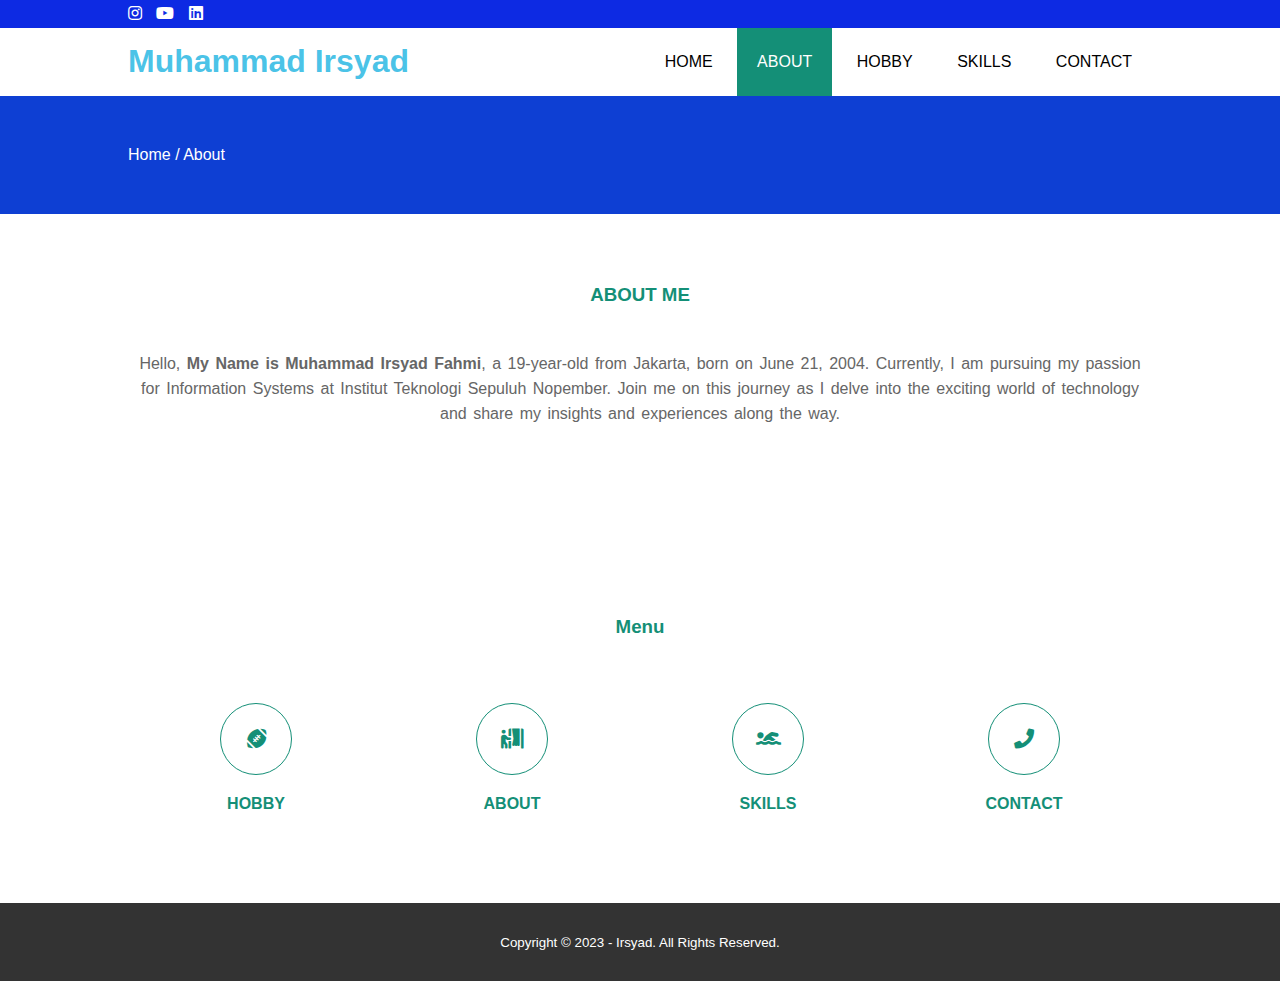
==== about.html @ bea1f2c9 "Add files via upload" ====
<!DOCTYPE html>
<html>
<head>
	<meta charset="utf-8">
	<meta name="viewport" content="width=device-width, initial-scale=1">
	<title>ets irsyad</title>
	<link rel="stylesheet" type="text/css" href="etscoba.css">
	<link rel="stylesheet" href="https://cdnjs.cloudflare.com/ajax/libs/font-awesome/5.15.3/css/all.min.css">
	<script src="https://code.jquery.com/jquery-3.5.1.min.js" integrity="sha256-9/aliU8dGd2tb6OSsuzixeV4y/faTqgFtohetphbbj0=" crossorigin="anonymous"></script>
</head>
<body>
	<!-- loader -->
	<div class="bg-loader">
		<div class="loader"></div>
	</div>

	<!-- header -->
	<div class="medsos">
		<div class="container">
			<ul>
				<li><a href="#"><i class="fab fa-instagram"></i></a></li>
				<li><a href="#"><i class="fab fa-youtube"></i></a></li>
				<li><a href="#"><i class="fab fa-linkedin"></i></a></li>
			</ul>
		</div>
	</div>
	<header>
		<div class="container">
			<h1><a href="utscoba.html">Muhammad Irsyad</a></h1>
			<ul>
				<li><a href="utscoba.html">HOME</a></li>
				<li class="active"><a href="about.html">ABOUT</a></li>
                <li><a href="hobby.html">HOBBY</a></li>
				<li><a href="service.html">SKILLS</a></li>
				<li><a href="contact.html">CONTACT</a></li>
			</ul>
		</div>
	</header>

	<!-- label -->
	<section class="label">
		<div class="container">
			<p>Home / About</p>
		</div>
	</section>

	<!-- about -->
	<section class="about">
		<div class="container">
			<h3>ABOUT ME</h3>
			<p>Hello, <strong> My Name is Muhammad Irsyad Fahmi</strong>, a 19-year-old from Jakarta, born on June 21, 2004. Currently, I am pursuing my passion for Information Systems at Institut Teknologi Sepuluh Nopember. Join me on this journey as I delve into the exciting world of technology and share my insights and experiences along the way.</p>
		</div>
	</section>

	<section class="Service">
        <div class="container">
            <h3>Menu</h3>
            <div class="box">
                <div class="col-4">
                    <div class="icon"><i class="fas fa-football-ball"></i></div>
                    <h4><a href="utscoba.html">HOBBY</a></h4>
                </div>
                <div class="col-4">
                    <div class="icon"><i class="fas fa-person-booth"></i></div>
                    <h4><a href="about.html">ABOUT</a></h4>
                </div>
                <div class="col-4">
                    <div class="icon"><i class="fas fa-swimmer"></i></div>
                    <h4><a href="service.html">SKILLS</a></h4>
                </div>
                <div class="col-4">
                    <div class="icon"><i class="fas fa fa-phone"></i></div>
                    <h4><a href="contact.html">CONTACT</a></h4>
                </div>
            </div>
        </div>
    </section>

	<!-- footer -->
	<footer>
		<div class="container">
			<small>Copyright &copy; 2023 - Irsyad. All Rights Reserved.</small>
		</div>
	</footer>


	<script type="text/javascript">
		$(document).ready(function(){
			$(".bg-loader").hide();
		})
	</script>
</body>
</html>
---- etscoba.css ----
* {
	padding:0;
	margin:0;
	font-family: sans-serif;
}
a {
	color: inherit;
	text-decoration: none;
}
.medsos {
	padding:5px 0;
	background-color: #0d2ae3;
}
.medsos ul li {
	display: inline-block;
	color: #fff;
	margin-right: 10px;
}
.container {
	width:80%;
	margin:0 auto;
}
.container:after {
	content:'';
	display: block;
	clear: both;
}
header h1 {
	float: left;
	padding:15px 0;
	color: rgba(16, 176, 224, 0.771);
}
header ul {
	float: right;
}
header ul li {
	display: inline-block;
}
header ul li a {
	padding:25px 20px;
	display: inline-block;
}
header ul li a:hover {
	background-color: #148F77;
	color: #fff;
}
.profile-picture {
    width: 150px;
    height: 150px;
    border-radius: 50%;
    object-fit: cover;
    z-index: 3;
}
.profile-container {
    position: relative;
    bottom: 130px; /* Adjust this value to move the image up or down */
    left: 150px; /* Adjust this value to move the image left or right */
    z-index: 3;
}
.active {
	background-color: #148F77;
	color: #fff;
}
.banner {
	height: 60vh;
	background-image: url('FGD\ KOMUNAL.jpg');
	background-size: cover;
	position: relative;
	display: flex;
	justify-content: center;
	align-items: center;
}
.banner:after {
	content:'';
	display: block;
	position: absolute;
	top: 0;
	left: 0;
	right: 0;
	bottom: 0;
	background-color: rgba(75, 10, 240, 0.771);
    z-index: 1;
}
.banner h2 {
	color: #fff;
	z-index: 2;
	padding: 20px 25px;
	border:5px solid #fff;
    position: relative;
    bottom: 10px; /* Adjust this value to move the image up or down */
    left: -90px;

}
section {
	padding:50px 0;
}
section h3 {
	text-align: center;
	padding:20px 0;
	color: #148F77;
	margin-bottom: 25px;
}
.about,
.service {
	padding-bottom: 100px;
}
.about p {
	color: #666;
	word-spacing: 2px;
	line-height: 25px;
	margin-bottom: 20px;
	text-align: center;
}
.service {
	background-color: #f9f9f9;
}
.box {
	color: #148F77;
}
.box:after {
	content: '';
	display: block;
	clear: both;
}
.box .col-4 {
	width:25%;
	padding:20px;
	box-sizing: border-box;
	text-align: center;
	float: left;
}
.icon {
	width:70px;
	height:70px;
	border:1px solid;
	border-radius: 50%;
	text-align: center;
	line-height: 70px;
	font-size: 20px;
	margin:0 auto;
}
.box .col-4 h4 {
	margin:20px 0;
}
footer {
	padding:30px 0;
	background-color: #333;
	color: #fff;
	text-align: center;
}
.bg-loader {
	background-color: #eee;
	position: fixed;
	top: 0;
	left: 0;
	right: 0;
	bottom: 0;
	z-index: 9999;
	display: flex;
	justify-content: center;
	align-items: center;
}
.bg-loader .loader {
	width:100px;
	height: 100px;
	border:3px solid #fff;
	border-radius: 50%;
	border-top-color: #148F77;
	border-right-color: #148F77;
	border-bottom-color: #148F77;
	animation: puterin .8s linear infinite;
}
.label {
	background-color: #0e3fd3;
	color: #fff;
}
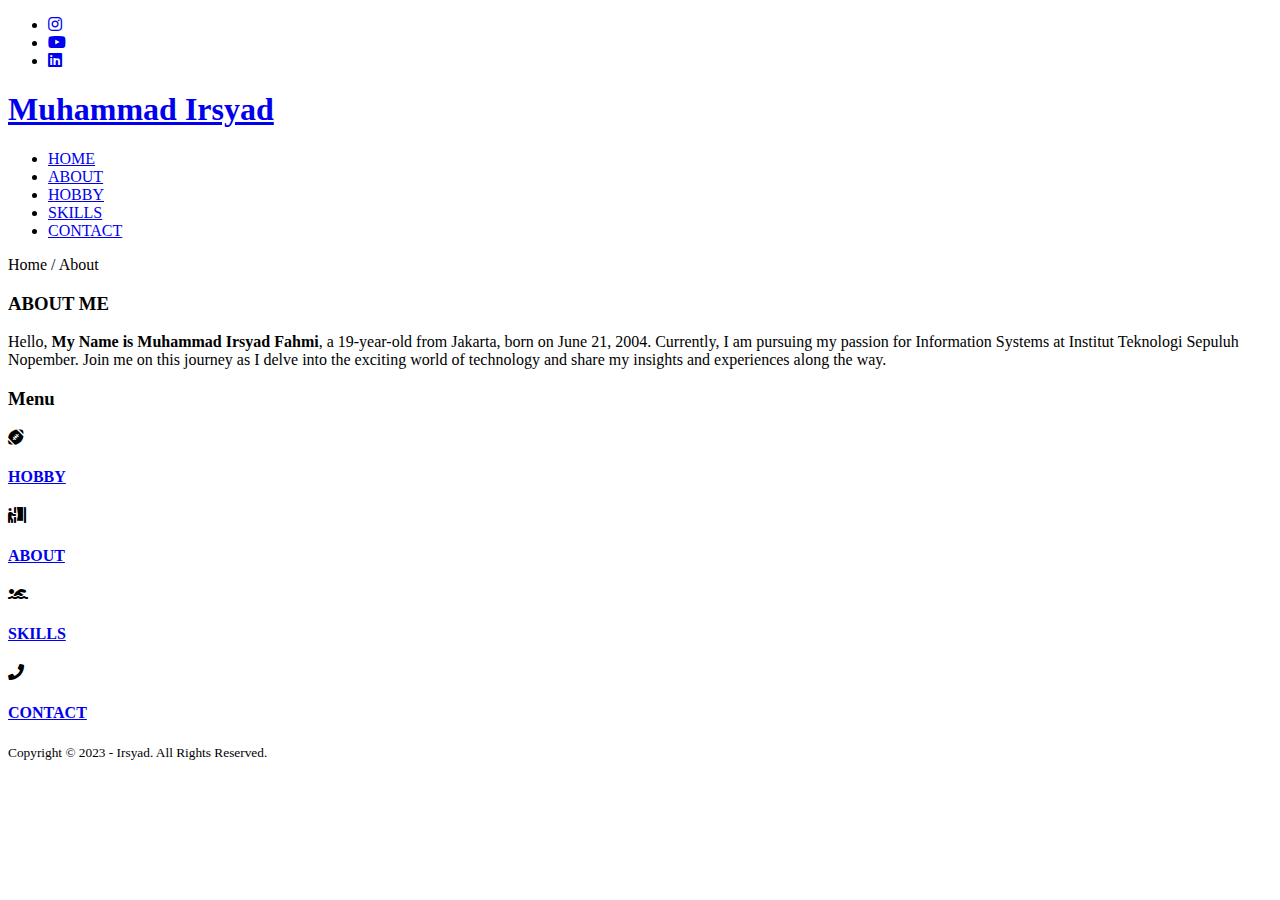
==== commit d8578e77: "Add files via upload" ====
--- a/about.html
+++ b/about.html
@@ -4,34 +4,30 @@
 	<meta charset="utf-8">
 	<meta name="viewport" content="width=device-width, initial-scale=1">
 	<title>ets irsyad</title>
-	<link rel="stylesheet" type="text/css" href="etscoba.css">
+	<link rel="stylesheet" type="text/css" href="etsnrp187.css">
 	<link rel="stylesheet" href="https://cdnjs.cloudflare.com/ajax/libs/font-awesome/5.15.3/css/all.min.css">
 	<script src="https://code.jquery.com/jquery-3.5.1.min.js" integrity="sha256-9/aliU8dGd2tb6OSsuzixeV4y/faTqgFtohetphbbj0=" crossorigin="anonymous"></script>
 </head>
 <body>
-	<!-- loader -->
-	<div class="bg-loader">
-		<div class="loader"></div>
-	</div>
-
+	
 	<!-- header -->
 	<div class="medsos">
 		<div class="container">
 			<ul>
-				<li><a href="#"><i class="fab fa-instagram"></i></a></li>
-				<li><a href="#"><i class="fab fa-youtube"></i></a></li>
-				<li><a href="#"><i class="fab fa-linkedin"></i></a></li>
+				<li><a href="https://www.instagram.com/irsyad_fhmi/"><i class="fab fa-instagram"></i></a></li>
+				<li><a href="https://www.youtube.com/channel/UCBgD2Bbzo8s38dR_FHVYKYA"><i class="fab fa-youtube"></i></a></li>
+				<li><a href="https://www.linkedin.com/in/muhammad-irsyad-fahmi-a13213291/"><i class="fab fa-linkedin"></i></a></li>
 			</ul>
 		</div>
 	</div>
 	<header>
 		<div class="container">
-			<h1><a href="utscoba.html">Muhammad Irsyad</a></h1>
+			<h1><a href="home.html">Muhammad Irsyad</a></h1>
 			<ul>
-				<li><a href="utscoba.html">HOME</a></li>
+				<li><a href="home.html">HOME</a></li>
 				<li class="active"><a href="about.html">ABOUT</a></li>
                 <li><a href="hobby.html">HOBBY</a></li>
-				<li><a href="service.html">SKILLS</a></li>
+				<li><a href="skills.html">SKILLS</a></li>
 				<li><a href="contact.html">CONTACT</a></li>
 			</ul>
 		</div>
@@ -58,7 +54,7 @@
             <div class="box">
                 <div class="col-4">
                     <div class="icon"><i class="fas fa-football-ball"></i></div>
-                    <h4><a href="utscoba.html">HOBBY</a></h4>
+                    <h4><a href="hobby.html">HOBBY</a></h4>
                 </div>
                 <div class="col-4">
                     <div class="icon"><i class="fas fa-person-booth"></i></div>
@@ -66,7 +62,7 @@
                 </div>
                 <div class="col-4">
                     <div class="icon"><i class="fas fa-swimmer"></i></div>
-                    <h4><a href="service.html">SKILLS</a></h4>
+                    <h4><a href="skills.html">SKILLS</a></h4>
                 </div>
                 <div class="col-4">
                     <div class="icon"><i class="fas fa fa-phone"></i></div>
@@ -84,10 +80,6 @@
 	</footer>
 
 
-	<script type="text/javascript">
-		$(document).ready(function(){
-			$(".bg-loader").hide();
-		})
-	</script>
+
 </body>
 </html>